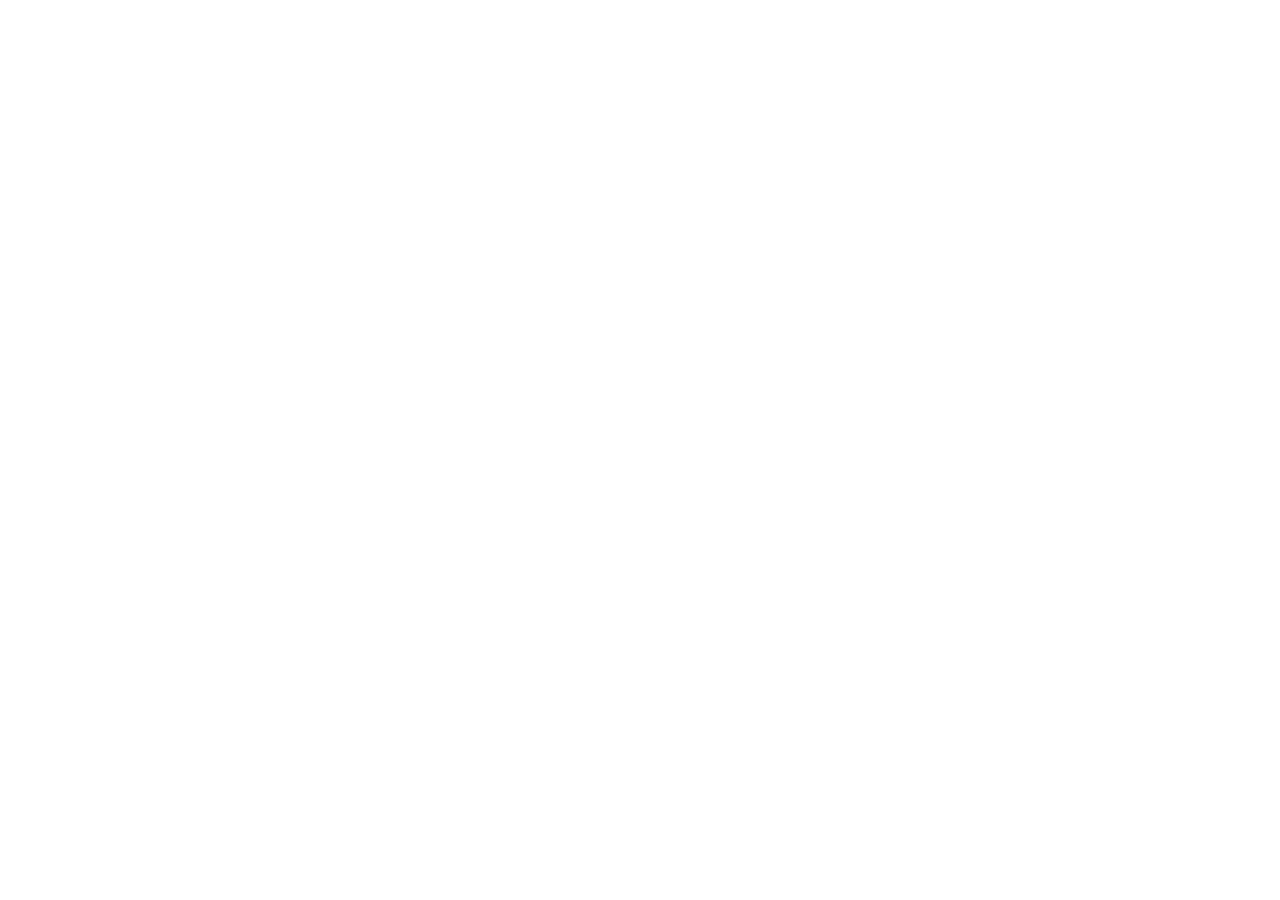
==== desktop/index.html @ d91a2c3c "feat(desktop): add Dioxus Tauri workspace" ====
<!DOCTYPE html>
<html>
  <head>
    <meta charset="utf-8" />
    <meta name="viewport" content="width=device-width, initial-scale=1" />
    <title>OpenCrabs</title>
    <link data-trunk rel="rust" data-wasm-opt="z" />
    <link data-trunk rel="css" href="src/css/app.css" />
  </head>
  <body>
    <div id="main"></div>
  </body>
</html>
---- desktop/src/css/app.css ----
:root {
  --bg-primary: #0d1117;
  --bg-secondary: #161b22;
  --bg-tertiary: #21262d;
  --bg-hover: #30363d;
  --bg-active: rgba(88,166,255,0.12);
  --border-primary: #30363d;
  --border-secondary: #21262d;
  --text-primary: #e6edf3;
  --text-secondary: #8b949e;
  --text-muted: #6e7681;
  --text-accent: #58a6ff;
  --text-success: #3fb950;
  --text-warning: #d29922;
  --text-error: #f85149;
  --accent: #58a6ff;
  --accent-hover: #1f6feb;
  --nav-width: 52px;
  --sidebar-width: 260px;
  --radius-sm: 6px;
  --radius-md: 10px;
  --radius-lg: 16px;
  --font: -apple-system,BlinkMacSystemFont,'Segoe UI',sans-serif;
  --mono: 'SF Mono','Monaco','Consolas',monospace;
  --transition: 150ms ease;
}

* { box-sizing:border-box;margin:0;padding:0; }
html,body { height:100%;overflow:hidden;font:14px var(--font);color:var(--text-primary);background:var(--bg-primary); }
button { font:inherit;cursor:pointer;border:none;background:none;color:inherit; }
button:disabled { opacity:.4;cursor:not-allowed; }
input,textarea,select { font:inherit;color:var(--text-primary);background:var(--bg-tertiary);border:1px solid var(--border-primary);border-radius:var(--radius-sm);padding:8px 12px; }
input:focus,textarea:focus { outline:none;border-color:var(--accent); }
code { font:0.9em var(--mono);background:var(--bg-tertiary);padding:1px 4px;border-radius:3px; }

#app { display:flex;height:100vh; }
.nav-rail { width:var(--nav-width);min-width:var(--nav-width);height:100%;background:var(--bg-secondary);border-right:1px solid var(--border-primary);display:flex;flex-direction:column;align-items:center;padding:8px 0;gap:4px; }
.nav-item { width:40px;height:40px;border-radius:var(--radius-md);display:flex;align-items:center;justify-content:center;font-size:18px;color:var(--text-muted);transition:all var(--transition); }
.nav-item:hover { background:var(--bg-hover);color:var(--text-primary); }
.nav-item.active { background:var(--bg-active);color:var(--accent); }

.sidebar { width:var(--sidebar-width);min-width:var(--sidebar-width);height:100%;background:var(--bg-secondary);border-right:1px solid var(--border-primary);display:flex;flex-direction:column;overflow:hidden; }
.sidebar-header { display:flex;align-items:center;justify-content:space-between;padding:12px 16px;border-bottom:1px solid var(--border-secondary); }
.sidebar-header h2 { font-size:15px;font-weight:700; }
.btn-new { padding:4px 12px;border-radius:var(--radius-sm);background:var(--accent);color:#fff;font-size:12px; }
.btn-new:hover { background:var(--accent-hover); }
.sidebar-nav { padding:8px 12px;border-bottom:1px solid var(--border-secondary); }
.sidebar-nav .nav-item { display:flex;align-items:center;gap:8px;width:100%;padding:6px 8px;border-radius:var(--radius-sm);font-size:13px;color:var(--text-secondary);justify-content:flex-start;font-weight:400; }
.sidebar-nav .nav-item:hover { background:var(--bg-hover);color:var(--text-primary); }
.sidebar-nav .nav-label { display:block;font-size:10px;font-weight:600;text-transform:uppercase;letter-spacing:0.5px;color:var(--text-muted);padding:4px 8px; }
.session-list { flex:1;overflow-y:auto;padding:4px 8px; }
.session-card { padding:8px 12px;border-radius:var(--radius-sm);cursor:pointer;margin-bottom:2px; }
.session-card:hover { background:var(--bg-hover); }
.session-card.active { background:var(--bg-active); }
.session-title { font-size:13px;overflow:hidden;text-overflow:ellipsis;white-space:nowrap; }
.session-cost { font-size:10px;color:var(--text-secondary); }

.panel-container { flex:1;padding:20px;overflow-y:auto;height:100%; }
.panel-header { display:flex;align-items:center;justify-content:space-between;margin-bottom:16px; }
h2 { font-size:18px;font-weight:700;margin-bottom:16px; }
h3 { font-size:14px;font-weight:600;margin:12px 0 8px; }

.card-grid { display:grid;grid-template-columns:repeat(auto-fill,minmax(280px,1fr));gap:12px; }
.card { background:var(--bg-secondary);border:1px solid var(--border-primary);border-radius:var(--radius-md);padding:16px;cursor:pointer;transition:all var(--transition); }
.card:hover { border-color:var(--accent);background:var(--bg-hover); }
.card-icon { font-size:24px;margin-bottom:8px; }
.card-body h3 { font-size:14px;font-weight:600;margin-bottom:4px;font-family:var(--mono); }
.card-body p { font-size:13px;color:var(--text-secondary);line-height:1.5; }
.badge { font-size:10px;padding:2px 8px;border-radius:var(--radius-sm);background:var(--bg-tertiary);color:var(--text-muted);display:inline-block;margin-right:4px; }
.badge.enabled,.badge.alive { background:rgba(63,185,80,0.15);color:var(--text-success); }
.badge.disabled,.badge.offline { background:var(--bg-tertiary);color:var(--text-muted); }
.badge.review-gate { background:rgba(210,153,34,0.15);color:var(--text-warning); }
.badge.key-ok { background:rgba(88,166,255,0.15);color:var(--text-accent); }
.tag { font-size:10px;padding:2px 6px;border-radius:var(--radius-sm);background:var(--bg-tertiary);color:var(--text-muted);font-family:var(--mono);display:inline-block;margin:2px; }
.card-actions { margin-top:10px;display:flex;gap:6px; }
.card-tags { margin-top:8px; }

.btn-primary { padding:6px 16px;border-radius:var(--radius-sm);background:var(--accent);color:#fff;font-size:13px; }
.btn-primary:hover { background:var(--accent-hover); }
.btn { padding:6px 14px;border-radius:var(--radius-sm);background:var(--bg-hover);font-size:13px; }
.btn:hover { background:var(--border-primary); }
.btn-small { padding:3px 10px;border-radius:var(--radius-sm);background:var(--bg-hover);font-size:11px; }
.btn-small:hover { background:var(--border-primary); }

.chat-panel { flex:1;display:flex;flex-direction:column;height:100%; }
.chat-header { display:flex;align-items:center;justify-content:space-between;padding:0 20px;min-height:48px;border-bottom:1px solid var(--border-secondary); }
.chat-title { font-size:14px;font-weight:600; }
.message-list { flex:1;overflow-y:auto;padding:16px 20px;display:flex;flex-direction:column;gap:12px; }
.message-bubble { display:flex;gap:10px;max-width:85%; }
.message-bubble.user { align-self:flex-end;flex-direction:row-reverse; }
.message-bubble.assistant { align-self:flex-start; }
.msg-avatar { width:28px;height:28px;border-radius:50%;display:flex;align-items:center;justify-content:center;font-size:14px;flex-shrink:0; }
.message-bubble.user .msg-avatar { background:var(--accent); }
.message-bubble.assistant .msg-avatar { background:var(--bg-tertiary); }

.msg-text { padding:10px 14px;border-radius:var(--radius-lg);line-height:1.6;font-size:14px; }
.message-bubble.user .msg-text { background:var(--accent);color:#fff;border-bottom-right-radius:var(--radius-sm); }
.message-bubble.assistant .msg-text { background:var(--bg-tertiary);border-bottom-left-radius:var(--radius-sm); }
.msg-text pre { background:var(--bg-primary);border:1px solid var(--border-primary);border-radius:var(--radius-sm);padding:10px;overflow-x:auto;margin:8px 0;font-size:12px; }

.msg-meta { font-size:10px;color:var(--text-muted);margin-top:2px; }

.input-bar { display:flex;gap:8px;padding:12px 20px;border-top:1px solid var(--border-secondary); }
.chat-input { flex:1;min-height:42px;max-height:120px;padding:10px 14px;border-radius:20px;resize:none;line-height:1.5; }
.btn-send { width:42px;height:42px;border-radius:50%;background:var(--accent);color:#fff;font-size:18px;flex-shrink:0;display:flex;align-items:center;justify-content:center; }

.summary-grid { display:grid;grid-template-columns:repeat(4,1fr);gap:12px;margin-bottom:20px; }
.stat-card { background:var(--bg-secondary);border:1px solid var(--border-primary);border-radius:var(--radius-md);padding:16px;text-align:center; }
.stat-card h4 { font-size:11px;color:var(--text-muted);text-transform:uppercase;letter-spacing:0.5px;margin-bottom:6px; }
.stat-value { font-size:26px;font-weight:700;color:var(--accent); }

.period-selector { display:flex;gap:2px; }
.period-btn { padding:5px 12px;font-size:12px;border-radius:var(--radius-sm);background:var(--bg-tertiary);color:var(--text-secondary); }
.period-btn.active { background:var(--accent);color:#fff; }

.table-container { max-height:300px;overflow-y:auto;margin-bottom:16px; }
.data-table { width:100%;font-size:13px;border-collapse:collapse; }
.data-table th { text-align:left;padding:6px 10px;font-size:10px;font-weight:600;color:var(--text-muted);text-transform:uppercase;border-bottom:1px solid var(--border-secondary); }
.data-table td { padding:8px 10px;border-bottom:1px solid var(--border-secondary);color:var(--text-secondary); }
.data-table td.num { text-align:right;font-family:var(--mono); }

.modal-overlay { position:fixed;inset:0;background:rgba(0,0,0,.6);display:flex;align-items:center;justify-content:center;z-index:100; }
.modal { background:var(--bg-secondary);border:1px solid var(--border-primary);border-radius:var(--radius-lg);padding:24px;max-width:520px;width:90%;max-height:70vh;overflow-y:auto; }
.modal h3 { font-size:13px;color:var(--text-secondary);margin:12px 0 4px; }
.btn-close { margin-top:12px;padding:6px 16px;border-radius:var(--radius-sm);background:var(--bg-hover);font-size:13px; }
.modal.form label { display:flex;flex-direction:column;gap:4px;margin-bottom:10px;font-size:12px;color:var(--text-secondary); }
.form-actions { display:flex;gap:8px;justify-content:flex-end;margin-top:8px; }
.code-block { background:var(--bg-tertiary);border:1px solid var(--border-primary);border-radius:var(--radius-sm);padding:12px;font-family:var(--mono);font-size:12px;white-space:pre-wrap;overflow-x:auto;margin:8px 0;color:var(--text-primary); }

.editor-layout { display:flex;flex-direction:column;gap:12px;height:calc(100% - 60px); }
.editor-tabs { display:flex;gap:4px;overflow-x:auto;padding-bottom:8px; }
.editor-tab { padding:6px 14px;border-radius:var(--radius-sm);background:var(--bg-tertiary);font-size:12px;font-family:var(--mono);color:var(--text-secondary); }
.editor-tab.active { background:var(--accent);color:#fff; }
.editor-toolbar { display:flex;align-items:center;justify-content:space-between; }
.editor-panes { flex:1; }
.brain-textarea { width:100%;height:100%;min-height:400px;padding:14px;border-radius:var(--radius-md);font-family:var(--mono);font-size:13px;line-height:1.6;resize:none; }

.files-panel .files-layout { display:flex;gap:0;height:calc(100% - 60px); }
.file-tree { width:280px;min-width:280px;overflow-y:auto;border-right:1px solid var(--border-primary);background:var(--bg-secondary);border-radius:var(--radius-md); }
.file-item { display:flex;align-items:center;gap:6px;padding:6px 12px;cursor:pointer;font-size:13px; }
.file-item:hover { background:var(--bg-hover); }
.file-icon { font-size:14px; }
.file-name { flex:1;overflow:hidden;text-overflow:ellipsis;white-space:nowrap; }
.file-size { font-size:10px;color:var(--text-muted); }
.file-preview { flex:1;padding:0 0 0 16px;overflow-y:auto; }
.file-preview h3 { font-family:var(--mono);font-size:14px;margin-bottom:12px; }

.onboarding-overlay { position:fixed;inset:0;z-index:200;background:var(--bg-primary);display:flex;align-items:center;justify-content:center; }
.onboarding-container { width:560px;max-width:90vw;text-align:center; }
.onboarding-progress { display:flex;gap:8px;justify-content:center;margin-bottom:24px; }
.ob-dot { width:8px;height:8px;border-radius:50%;background:var(--border-primary); }
.ob-dot.active { background:var(--accent); }
.ob-dot.done { background:var(--text-success); }
.ob-step h2 { font-size:22px;margin-bottom:8px; }
.ob-step p { color:var(--text-secondary);margin-bottom:20px;font-size:15px; }
.ob-input { width:100%;max-width:360px;margin:0 auto 12px;display:block;text-align:center;font-size:15px;padding:10px 16px; }
.provider-grid { display:grid;grid-template-columns:repeat(3,1fr);gap:10px;margin-bottom:20px; }
.provider-option { background:var(--bg-secondary);border:2px solid var(--border-primary);border-radius:var(--radius-md);padding:14px;cursor:pointer; }
.provider-option:hover { border-color:var(--accent); }
.provider-option.selected { border-color:var(--accent);background:var(--bg-active); }
.prov-name { font-weight:600;font-size:14px;margin-bottom:2px; }
.prov-key { font-size:11px;color:var(--text-muted); }
.ob-nav { display:flex;justify-content:center;gap:12px;margin-top:16px; }
.ob-complete h2 { font-size:28px;margin:16px 0 8px; }
.btn-large { padding:12px 36px;font-size:16px;border-radius:var(--radius-lg); }
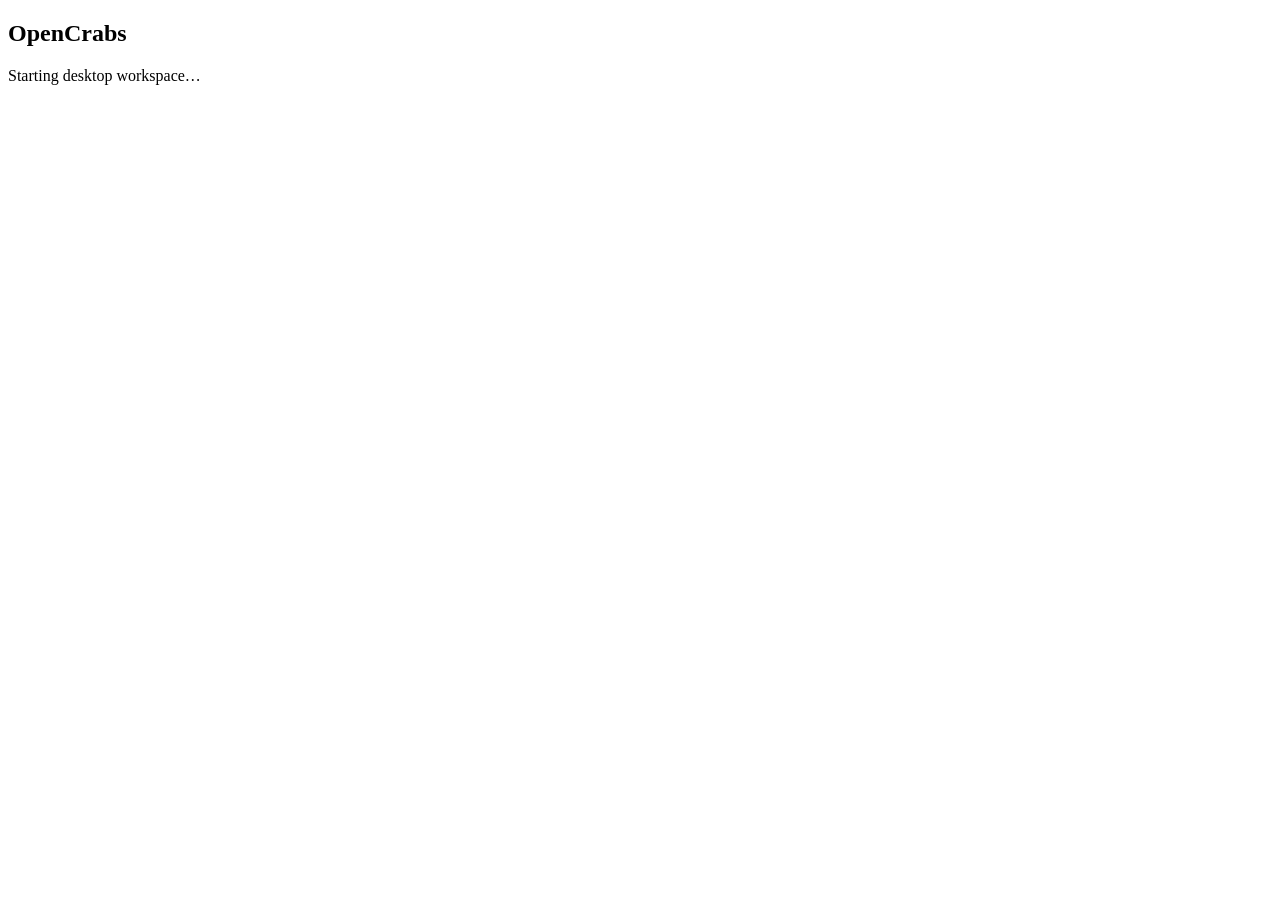
==== commit c4a0ee13: "fix(desktop): ship stable release bundle" ====
--- a/desktop/index.html
+++ b/desktop/index.html
@@ -4,10 +4,34 @@
     <meta charset="utf-8" />
     <meta name="viewport" content="width=device-width, initial-scale=1" />
     <title>OpenCrabs</title>
-    <link data-trunk rel="rust" data-wasm-opt="z" />
+    <link data-trunk rel="rust" data-wasm-opt="0" />
     <link data-trunk rel="css" href="src/css/app.css" />
+    <script>
+      window.__opencrabs_startup_error = null;
+      function showStartupFailure(error, source) {
+        const root = document.getElementById("main");
+        const message = error?.message || String(error || "Unknown startup error");
+        const stack = error?.stack || source || "";
+        window.__opencrabs_startup_error = { message, stack };
+        if (root && root.dataset.opencrabsMounted !== "true") {
+          root.innerHTML = `<section class="boot-failure"><h1>OpenCrabs could not start</h1><p>${message}</p><pre>${stack}</pre></section>`;
+        }
+      }
+      window.addEventListener("error", (event) => showStartupFailure(event.error || event.message, `${event.filename || ""}:${event.lineno || ""}`));
+      window.addEventListener("unhandledrejection", (event) => showStartupFailure(event.reason));
+      window.addEventListener("DOMContentLoaded", () => {
+        const root = document.getElementById("main");
+        const observer = root && new MutationObserver(() => {
+          if (!root.querySelector(".booting")) {
+            root.dataset.opencrabsMounted = "true";
+            observer.disconnect();
+          }
+        });
+        if (observer && root) observer.observe(root, { childList: true, subtree: true });
+      });
+    </script>
   </head>
   <body>
-    <div id="main"></div>
+    <div id="main"><section class="booting"><h1>OpenCrabs</h1><p>Starting desktop workspace…</p></section></div>
   </body>
 </html>
--- a/desktop/src/css/app.css
+++ b/desktop/src/css/app.css
@@ -30,7 +30,7 @@
 button { font:inherit;cursor:pointer;border:none;background:none;color:inherit; }
 button:disabled { opacity:.4;cursor:not-allowed; }
 input,textarea,select { font:inherit;color:var(--text-primary);background:var(--bg-tertiary);border:1px solid var(--border-primary);border-radius:var(--radius-sm);padding:8px 12px; }
-input:focus,textarea:focus { outline:none;border-color:var(--accent); }
+button:focus-visible,input:focus-visible,textarea:focus-visible,select:focus-visible { outline:2px solid var(--accent);outline-offset:2px; }
 code { font:0.9em var(--mono);background:var(--bg-tertiary);padding:1px 4px;border-radius:3px; }
 
 #app { display:flex;height:100vh; }
@@ -80,7 +80,9 @@
 .btn { padding:6px 14px;border-radius:var(--radius-sm);background:var(--bg-hover);font-size:13px; }
 .btn:hover { background:var(--border-primary); }
 .btn-small { padding:3px 10px;border-radius:var(--radius-sm);background:var(--bg-hover);font-size:11px; }
-.btn-small:hover { background:var(--border-primary); }
+
+.btn-small.danger { color:var(--text-error); }
+.btn-small.danger:hover { background:rgba(248,81,73,.15); }
 
 .chat-panel { flex:1;display:flex;flex-direction:column;height:100%; }
 .chat-header { display:flex;align-items:center;justify-content:space-between;padding:0 20px;min-height:48px;border-bottom:1px solid var(--border-secondary); }
@@ -145,6 +147,110 @@
 .file-preview { flex:1;padding:0 0 0 16px;overflow-y:auto; }
 .file-preview h3 { font-family:var(--mono);font-size:14px;margin-bottom:12px; }
 
+.empty-state { border:1px dashed var(--border-primary); border-radius:var(--radius-md); padding:28px 20px; color:var(--text-secondary); text-align:center; background:var(--bg-secondary); }
+.empty-state h3 { color:var(--text-primary); margin-top:0; }
+.subtle { color:var(--text-secondary); line-height:1.5; }
+.error { color:var(--text-error); line-height:1.5; }
+
+
+/* Active Dioxus shell. Keep the app a single flex viewport so panel controls never
+   sit behind a scrolling sibling or outside the WebView hit-test area. */
+#main, .app-shell { min-height:100vh; }
+.app-shell { display:grid;grid-template-columns:var(--nav-width) var(--sidebar-width) minmax(0,1fr);grid-template-rows:auto 1fr;overflow:hidden;background:var(--bg-primary); }
+.topbar { grid-column:1 / -1;display:flex;align-items:center;justify-content:space-between;min-height:64px;padding:10px 18px;background:var(--bg-secondary);border-bottom:1px solid var(--border-primary); }
+.brand { display:flex;align-items:center;gap:10px; }
+.brand-mark { font-size:24px;line-height:1; }
+.brand h1 { margin:0;font-size:16px; }
+.brand p { margin-top:2px;color:var(--text-secondary);font-size:12px; }
+.top-actions { display:flex;align-items:center;gap:6px; }
+.tabs { grid-column:1;grid-row:2;display:flex;flex-direction:column;align-items:center;gap:4px;padding:8px 0;background:var(--bg-secondary);border-right:1px solid var(--border-primary); }
+.tab { width:40px;height:40px;border-radius:var(--radius-md);font-size:18px;transition:background var(--transition),transform 120ms ease,color var(--transition); }
+.tab:hover { background:var(--bg-hover); }
+.tab:active,.btn-primary:active,.btn-new:active,.btn-small:active,.btn-send:active { transform:scale(.97); }
+.tab.active { background:var(--bg-active);color:var(--accent); }
+.app-shell > .sidebar { grid-column:2;grid-row:2; }
+.app-shell > .panel-container { grid-column:3;grid-row:2;min-width:0;min-height:0;padding:20px; }
+.btn-secondary { padding:6px 14px;border-radius:var(--radius-sm);background:var(--bg-hover);font-size:13px; }
+.btn-secondary:hover { background:var(--border-primary); }
+.files-layout { display:grid;grid-template-columns:minmax(220px, .8fr) minmax(0, 2fr);gap:16px; }
+.file-list { max-height:calc(100vh - 230px);overflow-y:auto; }
+
+.session-search-label { display:block; font-size:10px; font-weight:700; text-transform:uppercase; letter-spacing:.08em; color:var(--text-muted); margin:0 0 6px; }
+.session-search { width:100%; padding:7px 9px; font-size:12px; background:var(--bg-primary); }
+.session-count { margin-top:7px; font-size:11px; color:var(--text-muted); }
+.session-list { padding:8px; }
+.session-empty { padding:18px 10px; color:var(--text-secondary); text-align:center; font-size:12px; }
+.session-row { position:relative; display:flex; align-items:flex-start; gap:2px; border-radius:var(--radius-md); margin-bottom:4px; border:1px solid transparent; transition:background var(--transition), border-color var(--transition); }
+.session-row:hover { background:var(--bg-hover); }
+.session-row.selected { background:var(--bg-active); border-color:rgba(88,166,255,.24); }
+.session-select { min-width:0; flex:1; padding:9px 7px 9px 10px; text-align:left; border-radius:var(--radius-md); }
+.session-primary,.session-secondary { display:flex; align-items:center; gap:8px; min-width:0; }
+.session-title { flex:1; min-width:0; font-size:12px; font-weight:650; overflow:hidden; text-overflow:ellipsis; white-space:nowrap; }
+.session-activity { flex:none; font-size:10px; color:var(--text-muted); }
+.session-secondary { margin-top:4px; font-size:10px; color:var(--text-secondary); }
+.session-project,.session-model { overflow:hidden; text-overflow:ellipsis; white-space:nowrap; }
+.session-project { max-width:53%; }
+.session-model { flex:1; min-width:0; color:var(--text-muted); font-family:var(--mono); }
+.session-tertiary { margin-top:4px; font:10px var(--mono); color:var(--text-muted); }
+.session-actions { display:flex; gap:1px; padding:6px 5px 0 0; opacity:0; transition:opacity var(--transition); }
+.session-row:hover .session-actions,.session-row:focus-within .session-actions { opacity:1; }
+.session-action { width:24px; height:24px; display:grid; place-items:center; border-radius:5px; color:var(--text-secondary); font-size:14px; }
+.session-action:hover { background:var(--bg-tertiary); color:var(--text-primary); }
+.session-action.danger:hover { color:var(--text-error); background:rgba(248,81,73,.12); }
+.rename-input { width:100%; margin:8px 0 4px; }
+
+@media (max-width: 760px) {
+  html, body { overflow:auto; }
+  .app-shell { min-width:720px; }
+  .sidebar { width:220px; min-width:220px; }
+  .summary-grid { grid-template-columns:repeat(2,1fr); }
+}
+
+@media (prefers-reduced-motion: reduce) {
+  *, *::before, *::after { transition-duration:0.01ms !important; animation-duration:0.01ms !important; animation-iteration-count:1 !important; scroll-behavior:auto !important; }
+}
+
+@media (prefers-reduced-transparency: reduce) {
+  .topbar,.sidebar,.tabs { background:var(--bg-secondary); backdrop-filter:none; }
+}
+
+/* Trace/tool parity: quiet by default, inspectable on demand. */
+.trace-disclosure,.tool-disclosure { margin:0 0 8px; border:1px solid var(--border-secondary); border-radius:var(--radius-sm); background:rgba(22,27,34,.72); overflow:hidden; }
+.trace-summary,.tool-summary,.tool-call-row > summary { display:flex; align-items:center; gap:7px; min-height:32px; padding:7px 10px; cursor:pointer; list-style:none; color:var(--text-secondary); font-size:12px; user-select:none; }
+.trace-summary::-webkit-details-marker,.tool-summary::-webkit-details-marker,.tool-call-row > summary::-webkit-details-marker { display:none; }
+.trace-summary:hover,.tool-summary:hover,.tool-call-row > summary:hover { background:var(--bg-hover); color:var(--text-primary); }
+.trace-icon,.tool-summary-icon { color:var(--text-muted); font-family:var(--mono); }
+.trace-hint { margin-left:auto; color:var(--text-muted); font-size:10px; }
+.trace-disclosure[open] .trace-hint,.tool-disclosure[open] .trace-hint { font-size:0; }
+.trace-disclosure[open] .trace-hint::after,.tool-disclosure[open] .trace-hint::after { content:'Hide details'; font-size:10px; }
+.trace-content,.tool-detail { margin:0; padding:10px 12px; max-height:260px; overflow:auto; white-space:pre-wrap; font:12px/1.55 var(--mono); color:var(--text-secondary); background:rgba(13,17,23,.6); border-top:1px solid var(--border-secondary); }
+.tool-call-list { padding:4px 8px 8px; display:grid; gap:4px; }
+.tool-call-row { border:1px solid var(--border-secondary); border-radius:var(--radius-sm); background:var(--bg-primary); overflow:hidden; }
+.tool-call-row.failed { border-color:rgba(248,81,73,.5); }
+.tool-status { width:14px; color:var(--text-success); font-weight:700; text-align:center; }
+.tool-call-row.failed .tool-status { color:var(--text-error); }
+.tool-description { overflow:hidden; text-overflow:ellipsis; white-space:nowrap; font-family:var(--mono); color:var(--text-primary); }
+.tool-state { margin-left:auto; color:var(--text-muted); font-size:10px; }
+.tool-detail-label { padding:8px 12px 0; color:var(--text-muted); font-size:10px; font-weight:700; letter-spacing:.06em; text-transform:uppercase; background:rgba(13,17,23,.6); }
+.trace-summary:active,.tool-summary:active,.tool-call-row > summary:active { background:rgba(88,166,255,.12); }
+
+.onboarding-container { width:560px;max-width:90vw;text-align:center; }
+.onboarding-progress { display:flex;gap:8px;justify-content:center;margin-bottom:24px; }
+.ob-dot { width:8px;height:8px;border-radius:50%;background:var(--border-primary); }
+.ob-dot.active { background:var(--accent); }
+.ob-dot.done { background:var(--text-success); }
+.ob-step h2 { font-size:22px;margin-bottom:8px; }
+.ob-step p { color:var(--text-secondary);margin-bottom:20px;font-size:15px; }
+.ob-input { width:100%;max-width:360px;margin:0 auto 12px;display:block;text-align:center;font-size:15px;padding:10px 16px; }
+.provider-grid { display:grid;grid-template-columns:repeat(3,1fr);gap:10px;margin-bottom:20px; }
+.provider-option { background:var(--bg-secondary);border:2px solid var(--border-primary);border-radius:var(--radius-md);padding:14px;cursor:pointer; }
+.provider-option:hover { border-color:var(--accent); }
+.provider-option.selected { border-color:var(--accent);background:var(--bg-active); }
+.prov-name { font-weight:600;font-size:14px;margin-bottom:2px; }
+.prov-key { font-size:11px;color:var(--text-muted); }
+.ob-nav { display:flex;justify-content:center;gap:12px;margin-top:16px; }
+.ob-complete h2 { font-size:28px;margin:16px 0 8px; }
+@media (prefers-reduced-transparency: reduce) { .trace-disclosure,.tool-disclosure { background:var(--bg-secondary); } }
 .onboarding-overlay { position:fixed;inset:0;z-index:200;background:var(--bg-primary);display:flex;align-items:center;justify-content:center; }
 .onboarding-container { width:560px;max-width:90vw;text-align:center; }
 .onboarding-progress { display:flex;gap:8px;justify-content:center;margin-bottom:24px; }
@@ -163,3 +269,11 @@
 .ob-nav { display:flex;justify-content:center;gap:12px;margin-top:16px; }
 .ob-complete h2 { font-size:28px;margin:16px 0 8px; }
 .btn-large { padding:12px 36px;font-size:16px;border-radius:var(--radius-lg); }
+.booting,.boot-failure { min-height:100vh; display:grid; place-content:center; gap:10px; padding:32px; text-align:center; background:var(--bg-primary); color:var(--text-primary); }
+.booting h1,.boot-failure h1 { margin:0; font-size:24px; }
+.booting p,.boot-failure p,.boot-failure pre { margin:0; color:var(--text-secondary); white-space:pre-wrap; }
+.boot-failure { color:var(--text-error); }
+.boot-failure p,.boot-failure pre { color:var(--text-error); }
+
+.protocol-fallback { border-color:rgba(210,153,34,.5); }
+.protocol-fallback .tool-summary-icon { color:var(--text-warning); font-weight:700; }
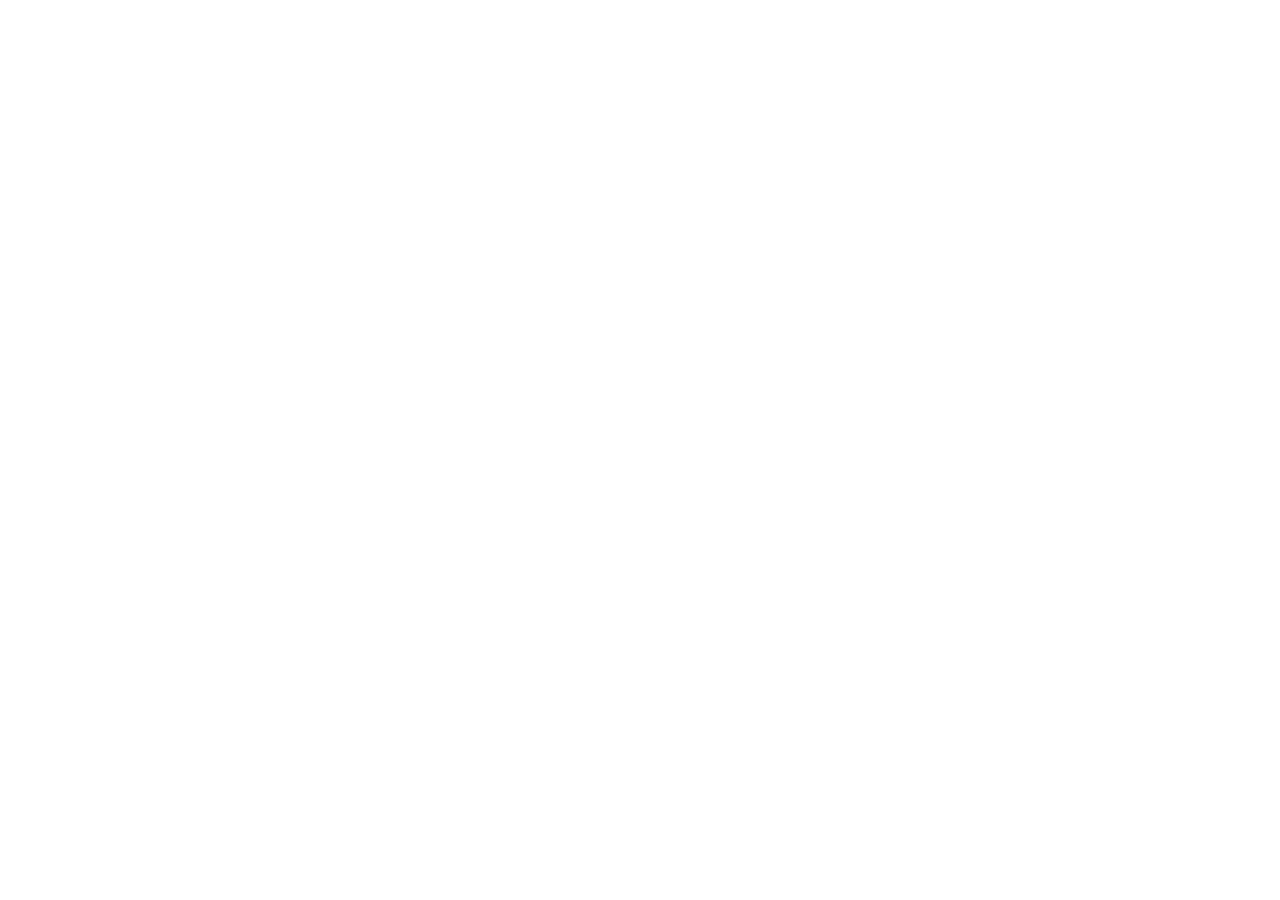
==== commit 5f2c2dcb: "fix(desktop): build frontend via dx CLI, resolving the Dioxus mount defect The Dioxus 0.7.9 frontend" ====
--- a/desktop/index.html
+++ b/desktop/index.html
@@ -4,34 +4,8 @@
     <meta charset="utf-8" />
     <meta name="viewport" content="width=device-width, initial-scale=1" />
     <title>OpenCrabs</title>
-    <link data-trunk rel="rust" data-wasm-opt="0" />
-    <link data-trunk rel="css" href="src/css/app.css" />
-    <script>
-      window.__opencrabs_startup_error = null;
-      function showStartupFailure(error, source) {
-        const root = document.getElementById("main");
-        const message = error?.message || String(error || "Unknown startup error");
-        const stack = error?.stack || source || "";
-        window.__opencrabs_startup_error = { message, stack };
-        if (root && root.dataset.opencrabsMounted !== "true") {
-          root.innerHTML = `<section class="boot-failure"><h1>OpenCrabs could not start</h1><p>${message}</p><pre>${stack}</pre></section>`;
-        }
-      }
-      window.addEventListener("error", (event) => showStartupFailure(event.error || event.message, `${event.filename || ""}:${event.lineno || ""}`));
-      window.addEventListener("unhandledrejection", (event) => showStartupFailure(event.reason));
-      window.addEventListener("DOMContentLoaded", () => {
-        const root = document.getElementById("main");
-        const observer = root && new MutationObserver(() => {
-          if (!root.querySelector(".booting")) {
-            root.dataset.opencrabsMounted = "true";
-            observer.disconnect();
-          }
-        });
-        if (observer && root) observer.observe(root, { childList: true, subtree: true });
-      });
-    </script>
   </head>
   <body>
-    <div id="main"><section class="booting"><h1>OpenCrabs</h1><p>Starting desktop workspace…</p></section></div>
+    <div id="main"></div>
   </body>
-</html>
+</html>
